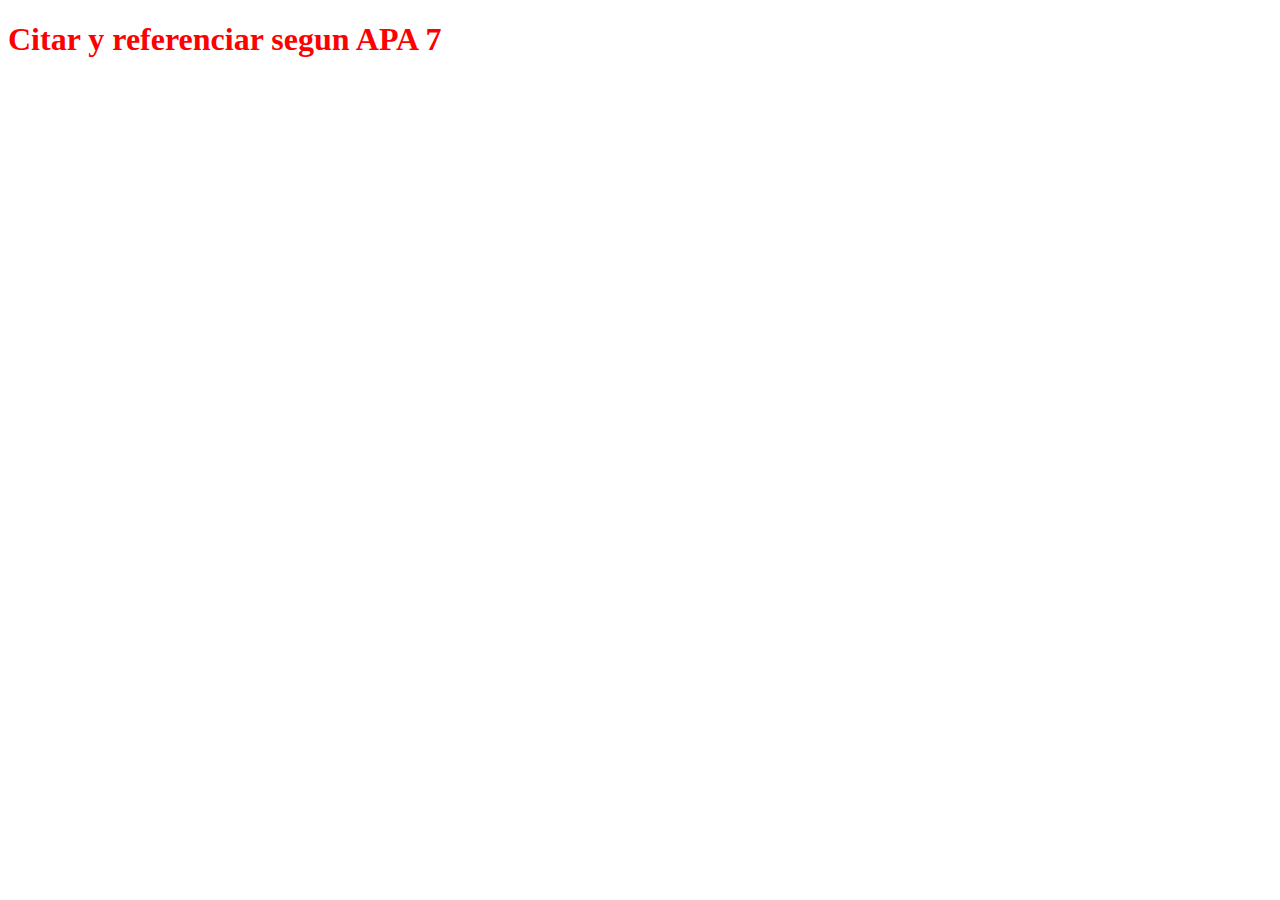
==== index.html @ e6577cec "first commit" ====
<!DOCTYPE html>
<html lang="en">
<head>
    <meta charset="UTF-8">
    <meta name="viewport" content="width=device-width, initial-scale=1.0">
    <title>Citar en APA</title>
    <link rel="stylesheet" href="style.css">
    <script src="javascript.js"></script>
</head>
<body>
    <h1>Citar y referenciar segun APA 7</h1>
</body>
</html>
<!DOCTYPE html>
<html lang="es">
---- style.css ----
h1 {
    color: red;
}
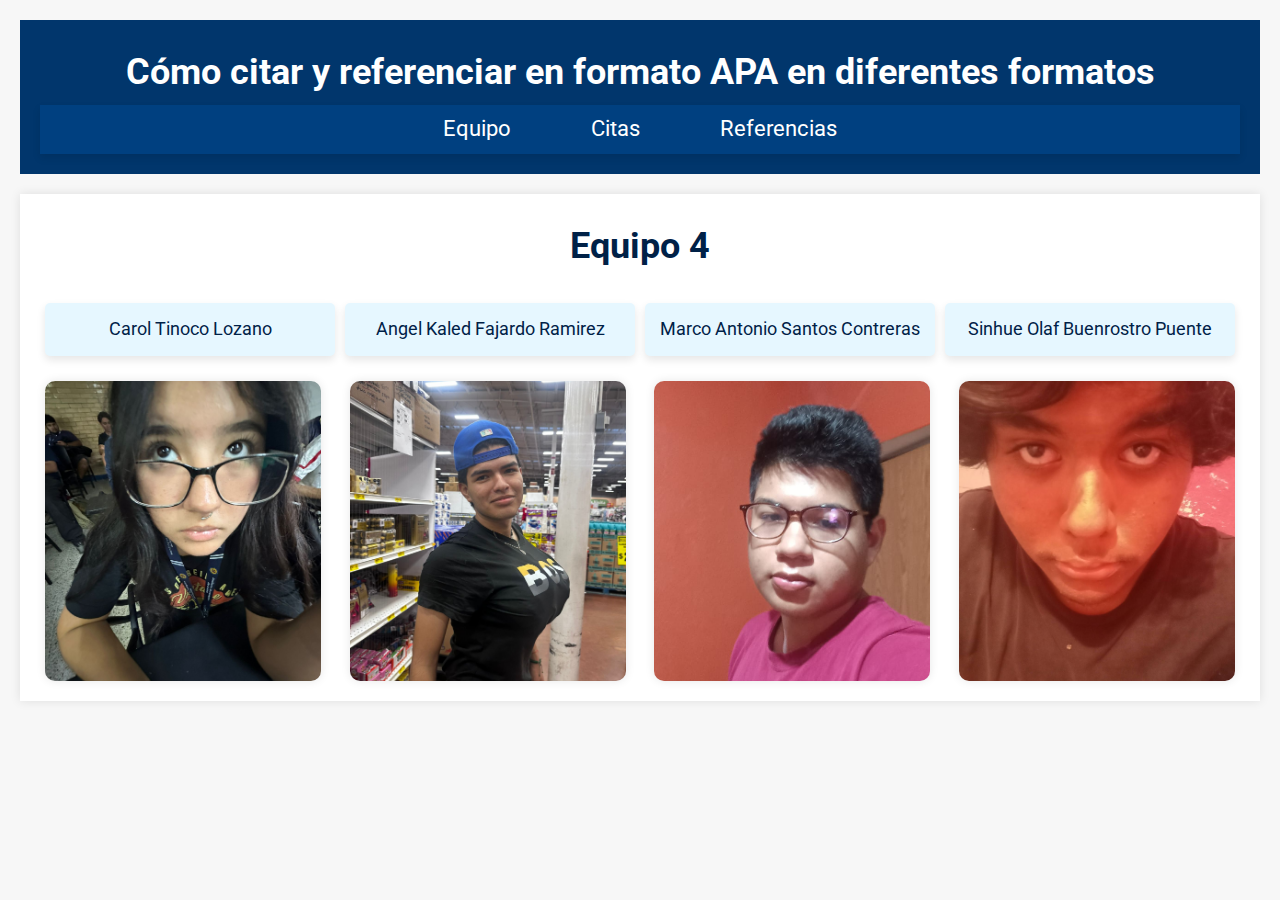
==== commit d2b47614: "1.1" ====
--- a/index.html
+++ b/index.html
@@ -1,15 +1,40 @@
 <!DOCTYPE html>
-<html lang="en">
+<html lang="es">
 <head>
     <meta charset="UTF-8">
     <meta name="viewport" content="width=device-width, initial-scale=1.0">
     <title>Citar en APA</title>
     <link rel="stylesheet" href="style.css">
-    <script src="javascript.js"></script>
+    <link href="https://fonts.googleapis.com/css2?family=Roboto:wght@400;700&display=swap" rel="stylesheet">
 </head>
 <body>
-    <h1>Citar y referenciar segun APA 7</h1>
+  <header>
+    <h1 role="banner" aria-label="Como citar y referenciar en formato APA en diferentes formatos">
+      Cómo citar y referenciar en formato APA en diferentes formatos
+    </h1>
+    <nav role="navigation">
+        <ul class="main-nav-2">
+            <li><a href="index.html">Equipo</a></li>
+            <li><a href="citas.html">Citas</a></li>
+            <li><a href="referencias.html">Referencias</a></li>
+        </ul>
+    </nav>
+</header>
+    <main role="main">
+      <h2 class="h2-equipo">Equipo 4</h2>
+      <ul class="nombres">
+          <li class="nombre">Carol Tinoco Lozano</li>
+          <li class="nombre">Angel Kaled Fajardo Ramirez</li>
+          <li class="nombre">Marco Antonio Santos Contreras</li>
+          <li class="nombre">Sinhue Olaf Buenrostro Puente</li>
+      </ul>
+      <div class="imagenes">
+          <img class="miembro" src="imagenes/pinoco.jpg" alt="Carol Tinoc Lozano">
+          <img class="miembro" src="imagenes/kaled.jpg" alt="Angel Kaled Fajardo Ramirez">
+          <img class="miembro" src="imagenes/marco.jpg" alt="Marco Antonio Santos Contreras">
+          <img class="miembro" src="imagenes/sinhue.jpg" alt="Sinhue Olaf Buenrostro Puente">
+      </div>
+  </main>
+  <script src="javascript.js"></script>
 </body>
 </html>
-<!DOCTYPE html>
-<html lang="es">--- a/style.css
+++ b/style.css
@@ -1,3 +1,233 @@
-h1 {
-    color: red;
-}
+/* Estilos globales */
+* {
+   margin: 0;
+   padding: 0;
+   box-sizing: border-box;
+}
+
+body {
+   font-family: 'Roboto', sans-serif; /* Fuente Roboto */
+   background-color: #f7f7f7;
+   color: #333;
+   line-height: 1.8; /* Aumento del interlineado */
+   font-size: 18px; /* Tamaño de fuente base más grande */
+   padding: 20px;
+}
+
+a:focus, button:focus, input:focus {
+   outline: 3px solid #004080;
+   outline-offset: 2px;
+}
+
+p {
+   margin-bottom: 1.5em; /* Espacio entre párrafos */
+}
+
+h2 {
+   font-family: 'Roboto', sans-serif; /* Fuente Roboto */
+   font-weight: 700; /* Peso más pesado para los títulos */
+   color: #004080;
+   margin-bottom: 10px;
+}
+
+/* Estilos del encabezado */
+header {
+   background-color: #01366c;
+   color: white;
+   padding: 20px;
+   text-align: center;
+   margin-bottom: 20px;
+}
+
+/* Estilos del nav */
+nav {
+   background-color: #004080;
+   padding: 5px 0;
+   box-shadow: 0 4px 8px rgba(0, 0, 0, 0.1);
+   display: flex;
+   justify-content: center;
+   align-items: center;
+}
+
+nav ul {
+   list-style-type: none;
+   padding: 0;
+   margin: 0;
+   display: flex;
+   align-items: center;
+}
+
+nav .main-nav,
+nav .main-nav-2 {
+   flex: 1; /* Asegura que tome el espacio necesario para centrarse */
+   display: flex;
+   justify-content: center; /* Centra los elementos dentro del main-nav */
+   align-items: center; /* Alinea verticalmente en el centro */
+}
+
+nav .menu-desplegable {
+   margin-left: auto;
+}
+
+nav ul li {
+   margin: 0 20px;
+}
+
+nav ul li a {
+   color: #ffffff;
+   text-decoration: none;
+   font-size: 1.2em;
+   padding: 10px 20px;
+   transition: background-color 0.3s, transform 0.3s;
+   border-radius: 5px;
+}
+
+nav ul li a:hover {
+   background-color: #ffffff;
+   color: #002147;
+   transform: scale(1.1);
+}
+
+#buscar {
+   padding: 8px;
+   font-size: 1em;
+   border: none;
+   border-radius: 5px;
+   width: 200px; /* Ajustamos el ancho a 200px */
+   transition: background-color 0.3s ease;
+}
+
+#buscar:hover {
+   background-color: #ddd;
+}
+
+.dropdown {
+   position: relative; /* Mantener el contenedor relativo */
+}
+
+.dropdown-content {
+   display: none; /* Cambiado a none para ocultar inicialmente */
+   position: absolute; /* Posición absoluta para aparecer debajo de la barra de búsqueda */
+   left: 0;
+   top: 100%; /* Asegúrate de que aparezca justo debajo del input */
+   background-color: #fff;
+   box-shadow: 0 8px 16px rgba(0, 0, 0, 0.2);
+   z-index: 1; /* Asegura que esté encima de otros elementos */
+   border-radius: 5px;
+   width: 100%; /* Ajusta el ancho al 100% del contenedor */
+   max-height: none; /* Sin límite de altura */
+   overflow: visible; /* Asegura que todos los enlaces sean visibles */
+}
+
+/* Estilo para los enlaces que se muestran */
+.dropdown-content a {
+   display: block; /* Mostrar todos los enlaces */
+   padding: 8px; /* Espacio dentro de cada enlace */
+   color: #002147; /* Color del texto */
+   text-decoration: none; /* Sin subrayado */
+   font-size: 0.9em; /* Tamaño de fuente más pequeño */
+}
+
+.dropdown-content.show {
+   display: block; /* Muestra el menú cuando hay coincidencias */
+}
+
+@keyframes fadeIn {
+   from {opacity: 0;}
+   to {opacity: 1;}
+}
+
+/* Estilos del contenido principal */
+main {
+   background-color: white;
+   padding: 20px;
+   box-shadow: 0 0 10px rgba(0, 0, 0, 0.1);
+}
+
+section {
+   margin-bottom: 30px;
+}
+
+section h2 {
+   color: #004080;
+   margin-bottom: 10px;
+}
+
+section p {
+   margin-bottom: 10px;
+   font-size: 1.1em;
+}
+/* Estilos de nombres */
+.h2-equipo {
+   color: #002147;
+   font-size: 2em;
+   margin-bottom: 20px;
+   text-align: center;
+}
+
+.nombres {
+   list-style-type: none;
+   padding: 0;
+   display: flex; /* Utiliza flexbox para alinear los elementos en línea */
+   justify-content: space-between; /* Espacio uniforme entre los elementos */
+   margin: 0 auto;
+   width: 100%;
+}
+
+.nombres .nombre {
+   flex: 1; /* Permite que cada elemento tome el mismo espacio */
+   margin: 5px; /* Ajuste del margen para separar los nombres */
+   padding: 10px;
+   background-color: #e6f7ff;
+   border-radius: 5px;
+   transition: transform 0.3s, background-color 0.3s;
+   font-size: 1em;
+   color: #002147;
+   box-shadow: 0 4px 8px rgba(0, 0, 0, 0.1);
+   text-align: center; /* Centra el texto dentro de cada nombre */
+}
+
+.nombres .nombre:hover {
+   background-color: #add8e6;
+   transform: scale(1.1);
+}
+
+/* Estilos de imágenes */
+.imagenes {
+   display: flex;
+   justify-content: space-between;
+   align-items: center;
+   flex-wrap: nowrap;
+   margin-top: 20px;
+   width: 100%;
+}
+
+.imagenes .miembro {
+   width: 23%; /* Ajusta el ancho para que las 4 imágenes ocupen todo el ancho de la pantalla */
+   height: 300px; /* Ajusta la altura automáticamente */
+   margin: 0 5px;
+   border-radius: 10px;
+   box-shadow: 0 0 10px rgba(0, 0, 0, 0.1);
+   transition: transform 0.3s;
+   object-fit: cover; /* Ajusta la imagen para que cubra el contenedor */
+}
+
+.imagenes .miembro:hover {
+   transform: scale(1.1);
+}
+
+/* Medidas responsivas */
+@media (max-width: 768px) {
+   nav ul {
+      flex-direction: column; /* Cambia a columna en pantallas pequeñas */
+   }
+
+   .imagenes {
+      flex-direction: column; /* Cambia a columna para las imágenes en pantallas pequeñas */
+   }
+
+   .imagenes .miembro {
+      width: 90%; /* Ancho del 90% para las imágenes en móviles */
+      margin: 10px auto; /* Centra las imágenes */
+   }
+}
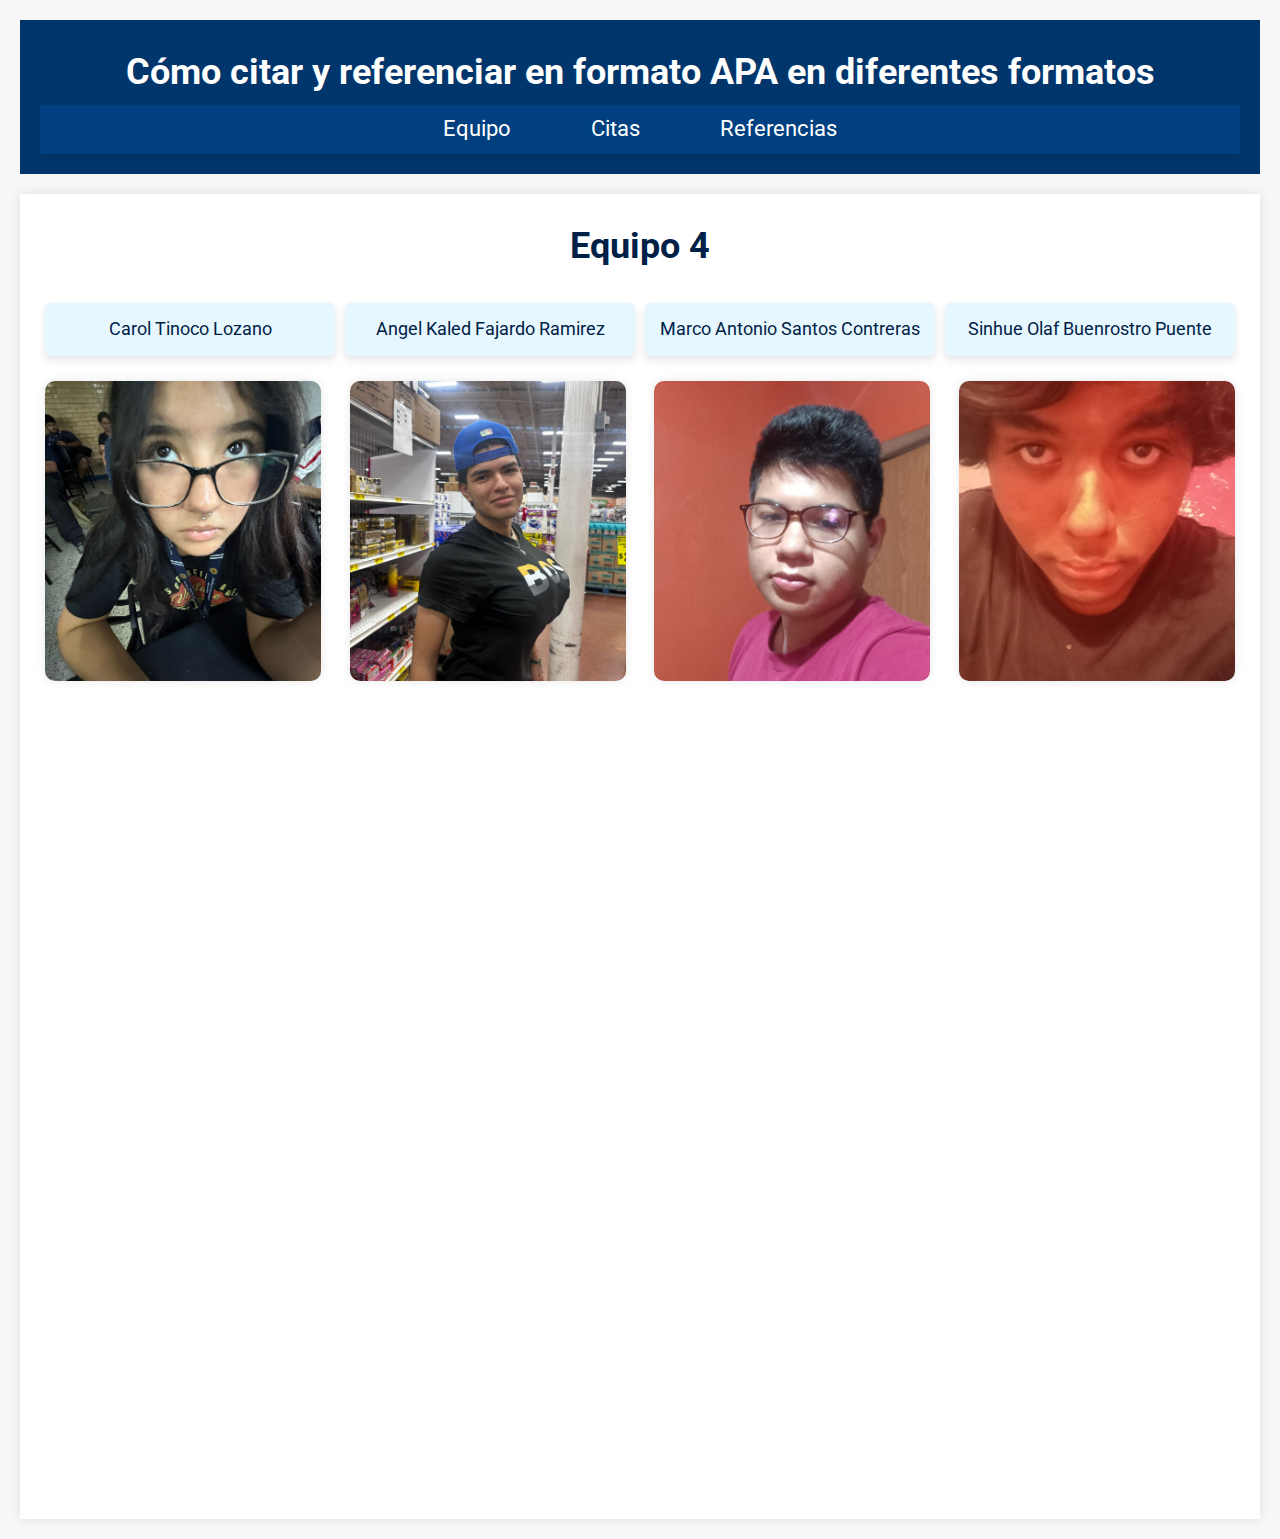
==== commit 7a9f483d: "1.2" ====
--- a/index.html
+++ b/index.html
@@ -3,9 +3,20 @@
 <head>
     <meta charset="UTF-8">
     <meta name="viewport" content="width=device-width, initial-scale=1.0">
-    <title>Citar en APA</title>
+    <title>Equipo</title>
     <link rel="stylesheet" href="style.css">
     <link href="https://fonts.googleapis.com/css2?family=Roboto:wght@400;700&display=swap" rel="stylesheet">
+    <meta name="description" content="Página sobre cómo citar en formato APA, incluyendo ejemplos y guías útiles.">
+    <meta name="keywords" content="APA, citas, referencias, formato, académico">
+    <meta name="author" content="Sinhue Olaf Buenrostro Puente">
+    <meta name="author" content="Angel Kaled Fajardo Ramirez">
+    <meta name="author" content="Marco Antonio Santos Contreras">
+    <meta name="author" content="Carol Tinoco Lozano">
+    <link rel="icon" href="imagenes/favicon.png" type="image/x-icon">
+    <meta property="og:title" content="Cómo citar y referenciar en formato APA 7 diferentes formatos">
+    <meta property="og:description" content="Esta es una página para citar y referenciar en APA 7 en diferentes formatos para un proyecto de la materia de Fundamentos de investigación">
+    <meta property="og:image" content="imagenes\APA.webp"> 
+    <meta property="og:url" content="https://citar-y-referenciar-en-apa-7-e4-f.netlify.app"> 
 </head>
 <body>
   <header>
@@ -34,6 +45,33 @@
           <img class="miembro" src="imagenes/marco.jpg" alt="Marco Antonio Santos Contreras">
           <img class="miembro" src="imagenes/sinhue.jpg" alt="Sinhue Olaf Buenrostro Puente">
       </div>
+      <section class="conclusiones">
+        <h2>Conclusiones</h2>
+        <div class="conclusion">
+            <h3>Sinhue Olaf Buenrostro Puente</h3>
+            <p>
+                Concluye que: La importancia de citar y referenciar adecuadamente en cualquier contexto académico es fundamental para garantizar la claridad y consistencia de las fuentes. Esto permite al lector verificar la información y acceder a los recursos originales, lo que a su vez contribuye a la credibilidad de la investigación y a la preservación de la integridad académica.
+            </p>
+        </div>
+        <div class="conclusion">
+            <h3>Angel Kaled Fajardo Ramirez</h3>
+            <p>
+                Concluye que: Hacer referencias precisas es crucial para el desarrollo de un trabajo académico riguroso. La capacidad de atribuir correctamente las ideas y obras de otros autores no solo ayuda a evitar el plagio, sino que también refuerza la validez de los propios argumentos del investigador, facilitando así un diálogo académico más efectivo.
+            </p>
+        </div>
+        <div class="conclusion">
+            <h3>Marco Antonio Santos Contreras</h3>
+            <p>
+                Concluye que: Diferentes fuentes informativas pueden facilitar una mayor localización, lo cual permite que el propio lector pueda conocer al verdadero autor original de ese libro o también dar el crédito a la persona que trabajó esa idea correspondiente. Esto puede ayudar a una investigación que tenga respaldos en sus argumentos y conclusiones, así como a que el lector mantenga sus investigaciones claras y precisas.
+            </p>
+        </div>
+        <div class="conclusion">
+            <h3>Carol Tinoco Lozano</h3>
+            <p>
+                Concluye que: Al final del día, entender cómo citar y referenciar correctamente en APA es una habilidad que definitivamente nos hace la vida más fácil como estudiantes. Al principio puede parecer un poco complicado, pero con un poco de práctica, se vuelve casi automático. Saber cómo dar crédito a los autores de los libros y artículos que leemos no solo es importante para evitar el plagio, sino que también nos ayuda a fortalecer nuestros propios argumentos y darle más peso a nuestras investigaciones. Así que, aunque a veces parezca un trámite aburrido, en realidad es una parte esencial de nuestro aprendizaje.
+            </p>
+        </div>
+    </section>    
   </main>
   <script src="javascript.js"></script>
 </body>
--- a/style.css
+++ b/style.css
@@ -231,3 +231,43 @@
       margin: 10px auto; /* Centra las imágenes */
    }
 }
+.conclusiones {
+   background-color: #e9f7fd; /* Color de fondo suave */
+   padding: 20px; /* Espaciado interno */
+   border-radius: 10px; /* Bordes redondeados */
+   box-shadow: 0 4px 10px rgba(0, 0, 0, 0.1); /* Sombra suave */
+   margin-top: 30px; /* Margen superior */
+   opacity: 0; /* Inicia invisible para la animación */
+   transform: translateY(20px); /* Desplazamiento hacia abajo */
+   animation: fadeInUp 0.5s forwards; /* Animación de entrada */
+}
+
+/* Animación de entrada */
+@keyframes fadeInUp {
+   to {
+       opacity: 1; /* Finaliza visible */
+       transform: translateY(0); /* Finaliza en su posición original */
+   }
+}
+
+.conclusiones h2 {
+   color: #004080; /* Color del título */
+   margin-bottom: 15px; /* Espaciado inferior del título */
+}
+
+.conclusion {
+   margin-bottom: 20px; /* Espaciado entre cada conclusión */
+}
+
+.conclusiones h3 {
+   color: #002147; /* Color de los subtítulos */
+   margin-bottom: 5px; /* Espaciado inferior del subtítulo */
+   font-weight: 600; /* Peso del texto más fuerte */
+}
+
+.conclusion p {
+   margin: 0; /* Sin margen para los párrafos dentro de conclusiones */
+   line-height: 1.6; /* Aumento de interlineado */
+   font-size: 1em; /* Tamaño de fuente estándar */
+   color: #333; /* Color del texto */
+}
